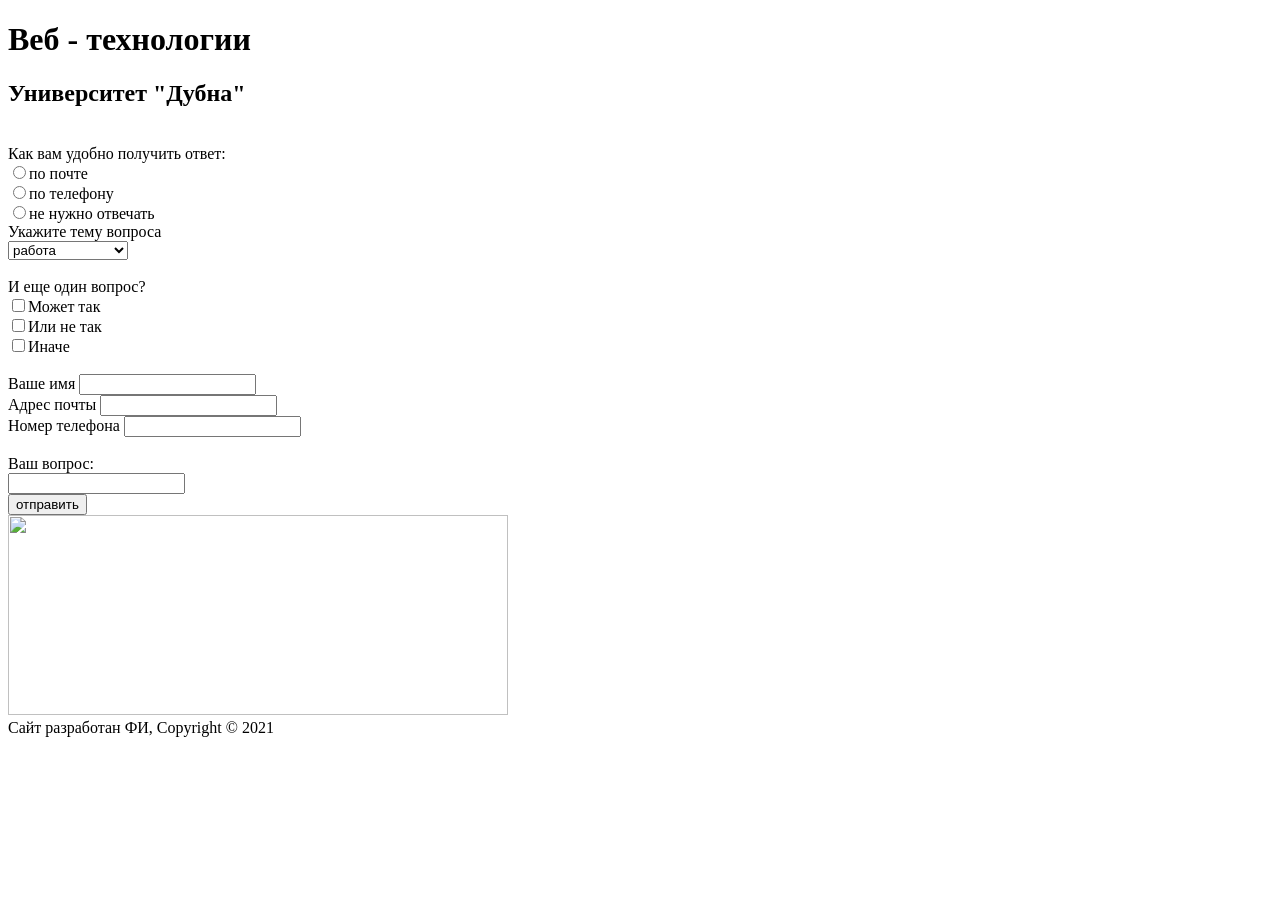
==== index2.html @ 9c150d82 "Add files via upload index1 и kompet - то, что делали на первой паре index2- то, что делали на втор" ====
<!DOCTYPE html>
<html lang="en">
<head>
    <meta charset="UTF-8">
    <meta name="viewport" content="width=device-width, initial-scale=1.0">
    <title>Document</title>
</head>
<body>
    <form>
        <div>
            <label> <h1>Веб - технологии</h1></label>
            <label><h2>Университет "Дубна"</h2></label>

            <label><br> Как вам удобно получить ответ:</label>
            <label> <br> <input type="radio" name="username" id="username">по почте</label>
            <label><br><input type="radio" name="username" id="username">по телефону</label>
            <label><br><input type="radio" name="username" id="username">не нужно отвечать</label>
        </div>

        <div>
            <label for="theme">
            Укажите тему вопроса
            </label><br>
            <select name="theme" id="theme">
            <option value="work">работа</option>
            <option value="cooperation">сотрудничество</option>
            <option value="personal">личное</option>
            </select>
        </div>

        <div>
            <label for=""><br> И еще один вопрос?</label>
            <label><br> <input type="checkbox" name="username" id="username">Может так</label>
            <label><br> <input type="checkbox" name="username" id="username">Или не так</label>
            <label><br> <input type="checkbox" name="username" id="username">Иначе</label>
        </div>

        <div>
            <label for=""><br>Ваше имя <input type="text" name="username" id="username"></label>
            <label for=""><br>Адрес почты <input type="text" name="username" id="username"></label>
            <label for=""><br>Номер телефона <input type="text" name="username" id="username"></label>
        </div>

        <div>
            <label for=""><br>Ваш вопрос:</label>
            <label for=""><br> <input type="text" name="username" id="username"></label>
        </div>

        <div>
            <input type="submit" value="отправить">
        </div>
    </form>
    <footer> <img src="https://avatars.mds.yandex.net/i?id=10935a1b08c8fd245c9dfdd3bf8b349ea7463ce0-5655805-images-thumbs&n=13" alt="" width="500" height="200"></footer>
    <footer> Cайт разработан ФИ, Copyright © 2021 </footer>
</body>
</html>
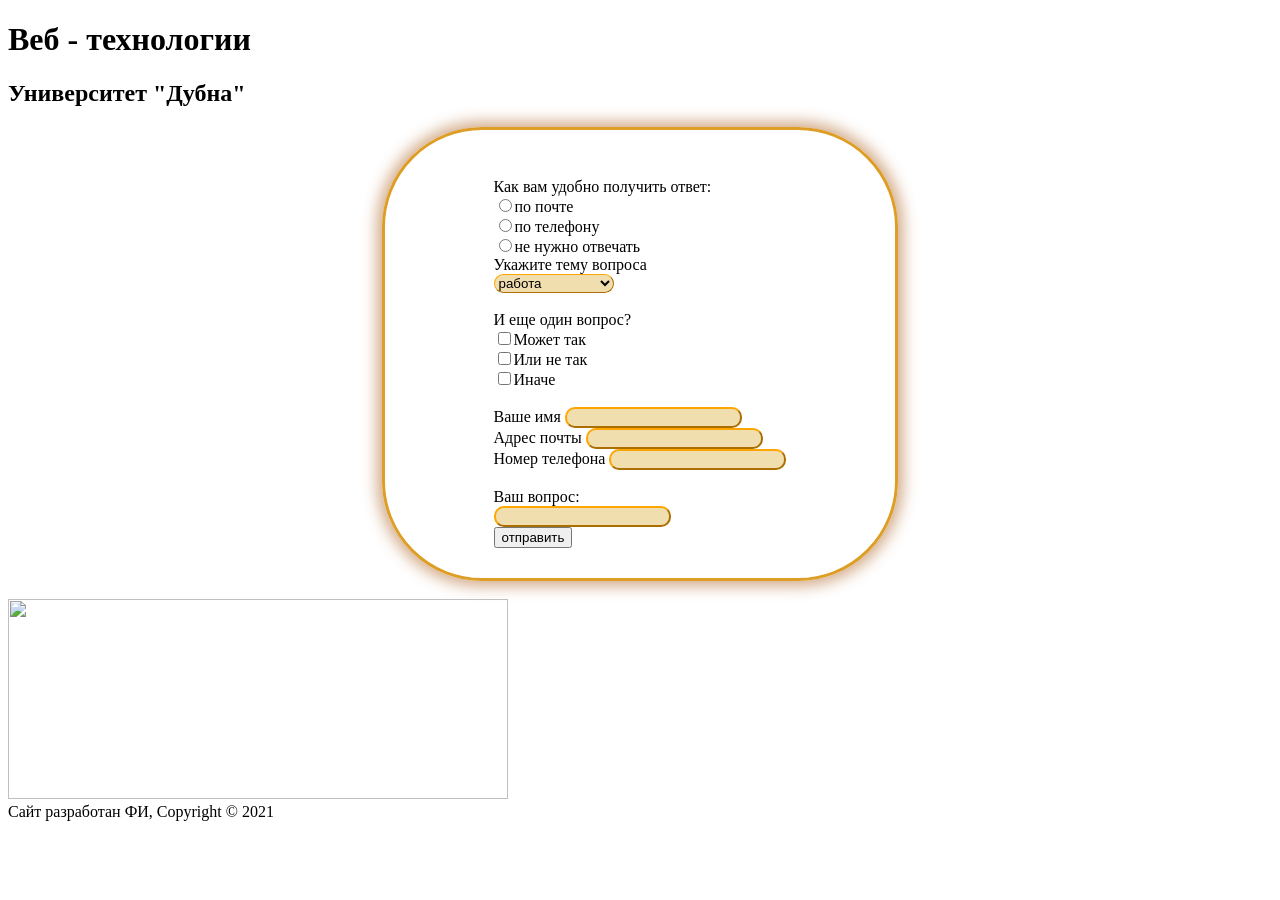
==== commit fb3c39a6: "Рамки в центре на костылях" ====
--- a/index2.html
+++ b/index2.html
@@ -4,12 +4,15 @@
     <meta charset="UTF-8">
     <meta name="viewport" content="width=device-width, initial-scale=1.0">
     <title>Document</title>
+    <link rel="stylesheet" href="style.css">
 </head>
-<body>
-    <form>
-        <div>
+<body >
+    <div>
             <label> <h1>Веб - технологии</h1></label>
             <label><h2>Университет "Дубна"</h2></label>
+        </div>
+    <form class="flex-input-text"> 
+        <div>
 
             <label><br> Как вам удобно получить ответ:</label>
             <label> <br> <input type="radio" name="username" id="username">по почте</label>
@@ -21,10 +24,10 @@
             <label for="theme">
             Укажите тему вопроса
             </label><br>
-            <select name="theme" id="theme">
+            <select name="theme" id="theme" class="inputColor">
             <option value="work">работа</option>
             <option value="cooperation">сотрудничество</option>
-            <option value="personal">личное</option>
+            <option value="personal">личное</option> 
             </select>
         </div>
 
@@ -36,20 +39,20 @@
         </div>
 
         <div>
-            <label for=""><br>Ваше имя <input type="text" name="username" id="username"></label>
-            <label for=""><br>Адрес почты <input type="text" name="username" id="username"></label>
-            <label for=""><br>Номер телефона <input type="text" name="username" id="username"></label>
+            <label for=""><br>Ваше имя <input type="text" name="username" id="username" class="inputColor"></label>
+            <label for=""><br>Адрес почты <input type="text" name="username" id="username" class="inputColor"></label>
+            <label for=""><br>Номер телефона <input type="text" name="username" id="username" class="inputColor"></label>
         </div>
 
         <div>
             <label for=""><br>Ваш вопрос:</label>
-            <label for=""><br> <input type="text" name="username" id="username"></label>
+            <label for=""><br> <input type="text" name="username" id="username" class="inputColor"></label>
         </div>
 
         <div>
             <input type="submit" value="отправить">
         </div>
-    </form>
+    </form><br>
     <footer> <img src="https://avatars.mds.yandex.net/i?id=10935a1b08c8fd245c9dfdd3bf8b349ea7463ce0-5655805-images-thumbs&n=13" alt="" width="500" height="200"></footer>
     <footer> Cайт разработан ФИ, Copyright © 2021 </footer>
 </body>
--- a/style.css
+++ b/style.css
@@ -0,0 +1,24 @@
+.inputColor{
+    background-color: rgb(240, 222, 175);
+    border-style:outset;
+    border-color: orange;
+    border-radius: 10px;
+}
+
+.flex-input-text
+{
+    display: flex;
+    flex-direction: column;
+    align-items: flex-start;
+    align-content: center;
+    justify-content: flex-start;
+    flex-wrap: wrap;
+
+    border-style: solid;
+    border-color: rgb(222, 158, 38);
+    box-shadow: 0px 0px 15px 5px rgb(210, 169, 134);
+    border-radius: 100px;
+    margin: auto;
+    padding: 30px;
+    width: 450px;
+}
